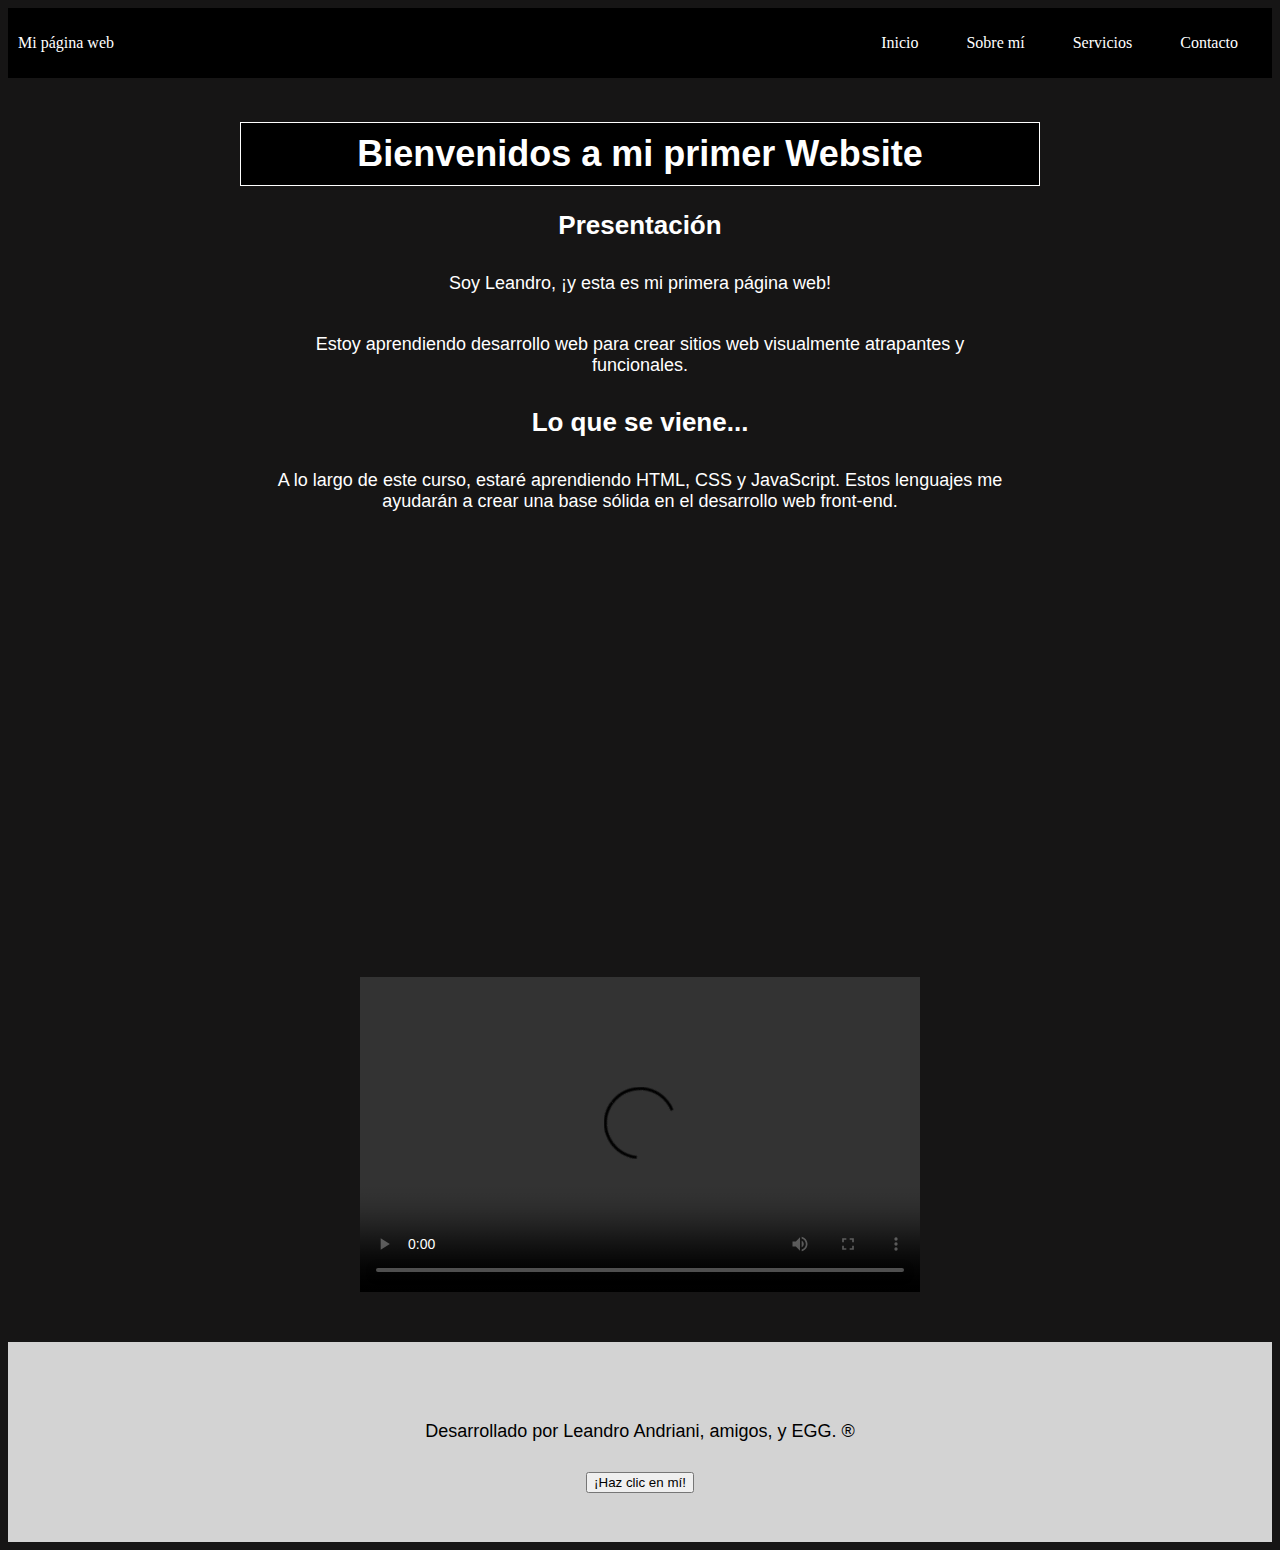
==== index.html @ 17f08d19 "Actualizacion index" ====
<!DOCTYPE html>
<html lang="en">

<head>
    <meta charset="UTF-8">
    <meta http-equiv="X-UA-Compatible" content="IE=edge">
    <meta name="viewport" content="width=device-width, initial-scale=1.0">
    <title>Mi primer Website</title>
    <link rel="stylesheet" type="text/css" href="./css/styles.css">
</head>

<body>
    <header class="container-nav">
        <nav class="navbar" role="navigation">
            <button class="button-menu-toggle">Menu</button>

            <a href="/html/mi-primer-website.html" class="brand">Mi página web</a>

            <ul class="nav-links">
                <li><a href="/index.html">Inicio</a></li>
                <li><a href="/sobremi.html">Sobre mí</a></li>
                <li><a href="/servicios.html">Servicios</a></li>
                <li><a href="/contacto.html">Contacto</a></li>
            </ul>

        </nav>
    </header>

    <main>
        <div class="container">

            <h1>Bienvenidos a mi primer Website</h1>

            <section>
                <h2>Presentación</h2>
                <p>Soy Leandro, ¡y esta es mi primera página web!</p>
                <p>Estoy aprendiendo desarrollo web para crear sitios web visualmente atrapantes y funcionales.</p>
            </section>

            <section>
                <h2>Lo que se viene...</h2>
                <p>A lo largo de este curso, estaré aprendiendo HTML, CSS y JavaScript. Estos lenguajes me ayudarán a
                    crear
                    una base sólida en el desarrollo web front-end. </p>
            </section>
        </div>

        <div class="video-container">

            <iframe width="560" height="315" src="https://www.youtube.com/embed/CAyWN9ba9J8"
                title="YouTube video player" frameborder="0"
                allow="accelerometer; autoplay; clipboard-write; encrypted-media; gyroscope; picture-in-picture; web-share"
                allowfullscreen>
            </iframe>

            <video width="560" height="315" src="/vid/Cartman.mp4" controls></video>

        </div>

    </main>

    <footer>
        <p>Desarrollado por Leandro Andriani, amigos, y EGG. ®</p>

        <button onclick="showAlert()" aria-label="Haz clic en mí">¡Haz clic en mí!</button>

    </footer>

    <script src="./java/script.js"></script>

</body>

</html>
---- css/styles.css ----
body {
    background-color: rgb(22, 21, 21);
    color: white;
}

.container {
    max-width: 800px;
    margin: auto;
    padding: 20px;
}

footer {
    position: relative;
    bottom: 0;
    z-index: -1;
    display: flex;
    flex-direction: column;
    align-items: center;
    background-color: lightgray;
    color: black ;
    min-height: 200px;
    justify-content: center;
    text-align: center;
    
        
}

main {
    min-height: 71vh;
}

.video-container {
    display: flex;
    flex-direction: column;
    align-items: center;
    gap: 50px;
    padding: 50px;

}

h1 {
    font-family: Arial, sans-serif;
    font-size: 36px;
    border: 1px solid white;
    padding: 10px;
    background-color: black;
    text-align: center;
}

h2 {
    font-family: Arial, sans-serif;
    font-size: 26px;
    text-align: center;

}

p {
    font-family: Arial, sans-serif, serif;
    font-size: 18px;
    padding: 10px;
    margin: 20px;
    text-align: center;
}

.row {
    display: flex;
    flex-wrap: wrap;
    margin: 10px;
}

.column {
    flex: 1;
    padding: 10px;
}

@media (max-width: 600px) {
    .column {
        flex: 100%;
    }
}

.container-nav {
    display: flex;
    padding: 10px;
    height: 50px;
    background-color: black;
}

.navbar {
    display: flex;
    justify-content: space-between;
    width: 100%;
}

.brand {
    display: flex;
    align-items: center;
}

li>a {
    padding: 8px 24px;
}

li {
    list-style-type: none;
}

a {
    color: white;
    text-decoration: none;
}

.nav-links {
    display: flex;
    align-items: center;
}

nav a:hover {
    color: lightseagreen;
}

.button-menu-toggle {
    display: none;
}

iframe,video {
    max-width: 90%;

}
.imagenessobremi {
    gap: 40px;
    display: flex;
    flex-wrap: wrap;
    justify-content: center;
}

/* DESDE ACÁ ARRANCA EL MEDIA */

@media (max-width: 768px) {
    .column {
        flex: 100%;
    }

    .nav-links {
        display: none;
    }

    .button-menu-toggle {
        display: block;
        background-color: white;
        border: none;
        border-radius: 50px;
        padding: 0 24px;
        font-family: monospace;
        font-weight: bold;
        font-size: 20px;
    }

    .nav-links.nav-links-responsive {
        position: absolute;
        display: flex;
        background-color: rgba(20, 20, 20, 0.99);
        width: 100%;
        height: 100%;
        top: 70px;
        left: 0;
        flex-direction: column;
        padding-top: 200px;
        align-items: center;
        gap: 70px;
        font-size: 40px;
    }
    
    .video-container {
        padding: 10px;
        gap: 5px;

    }

    /* ACÁ TERMINA EL MEDIA */
}
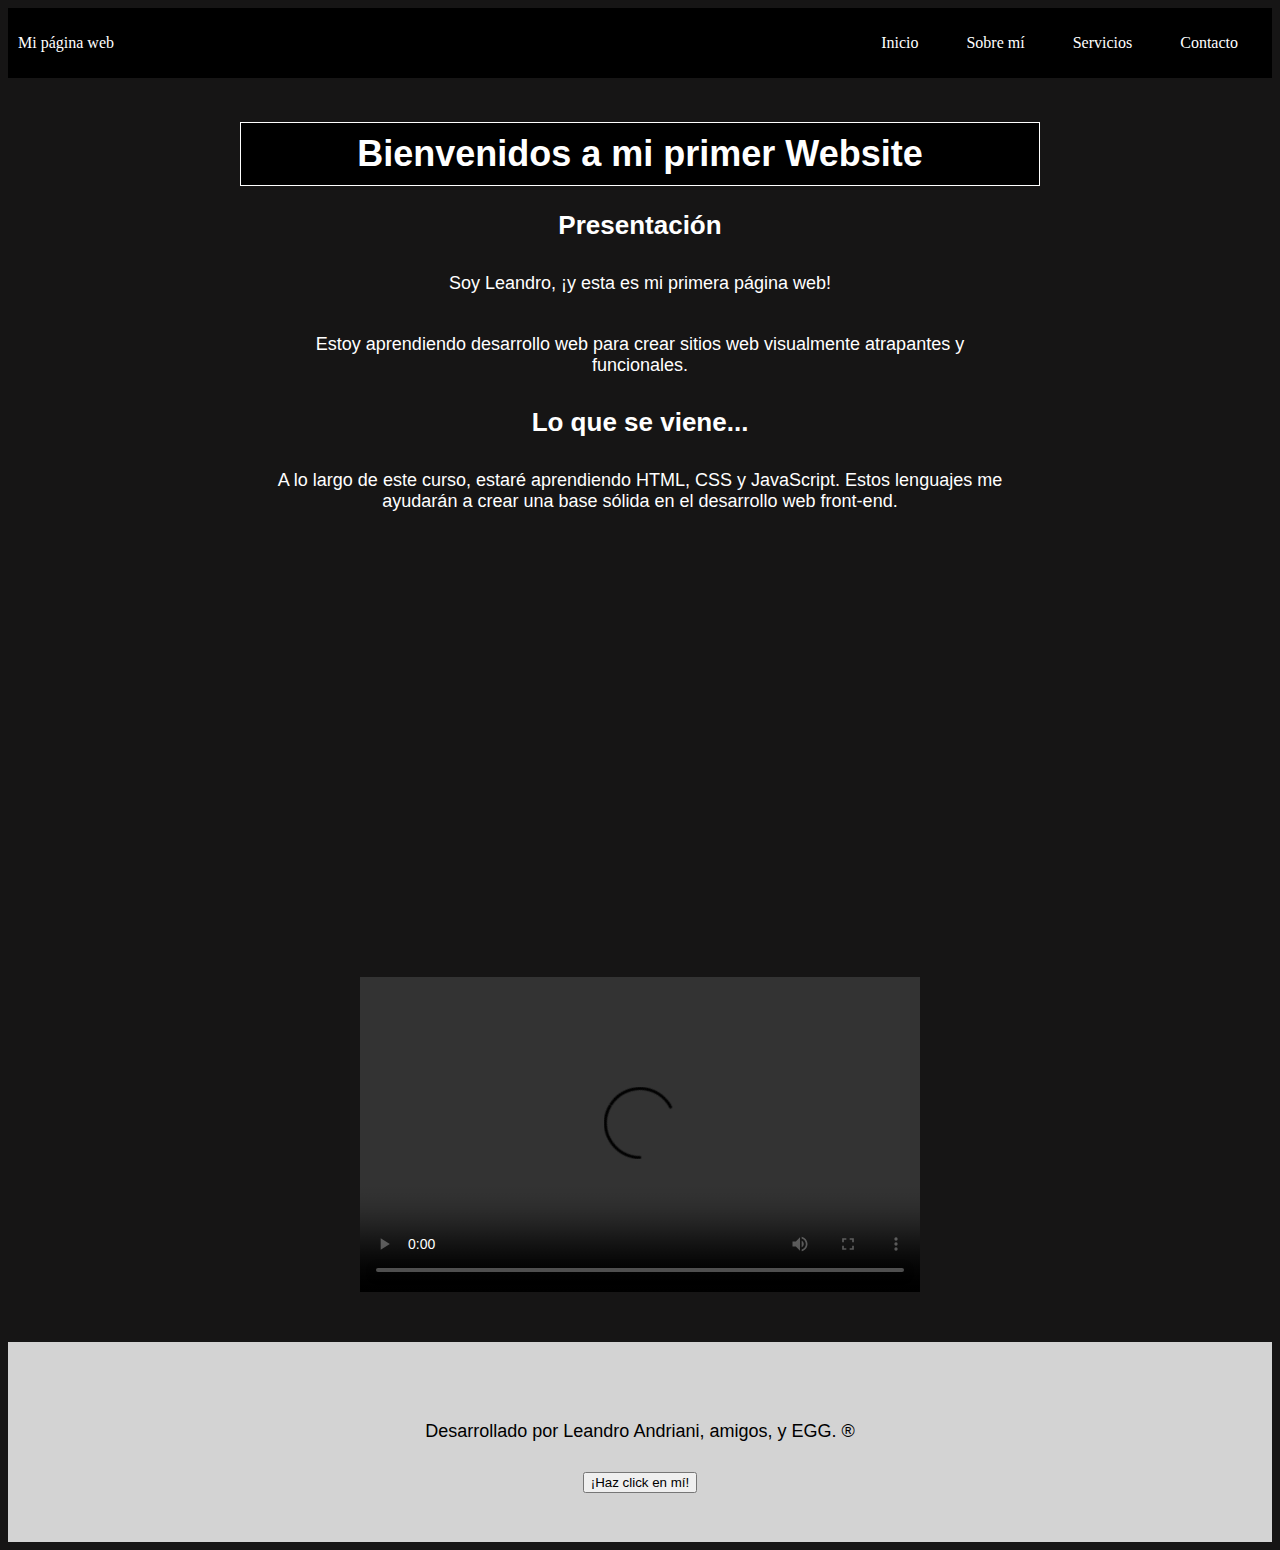
==== commit 806020a8: "Actualizacion 2" ====
--- a/index.html
+++ b/index.html
@@ -62,12 +62,12 @@
     <footer>
         <p>Desarrollado por Leandro Andriani, amigos, y EGG. ®</p>
 
-        <button onclick="showAlert()" aria-label="Haz clic en mí">¡Haz clic en mí!</button>
+                <button onclick="showalert()">¡Haz click en mí!</button>
 
     </footer>
-
-    <script src="./java/script.js"></script>
-
+   
+    <script src="/java/script.js"></script>
 </body>
 
+
 </html>--- a/css/styles.css
+++ b/css/styles.css
@@ -12,7 +12,6 @@
 footer {
     position: relative;
     bottom: 0;
-    z-index: -1;
     display: flex;
     flex-direction: column;
     align-items: center;
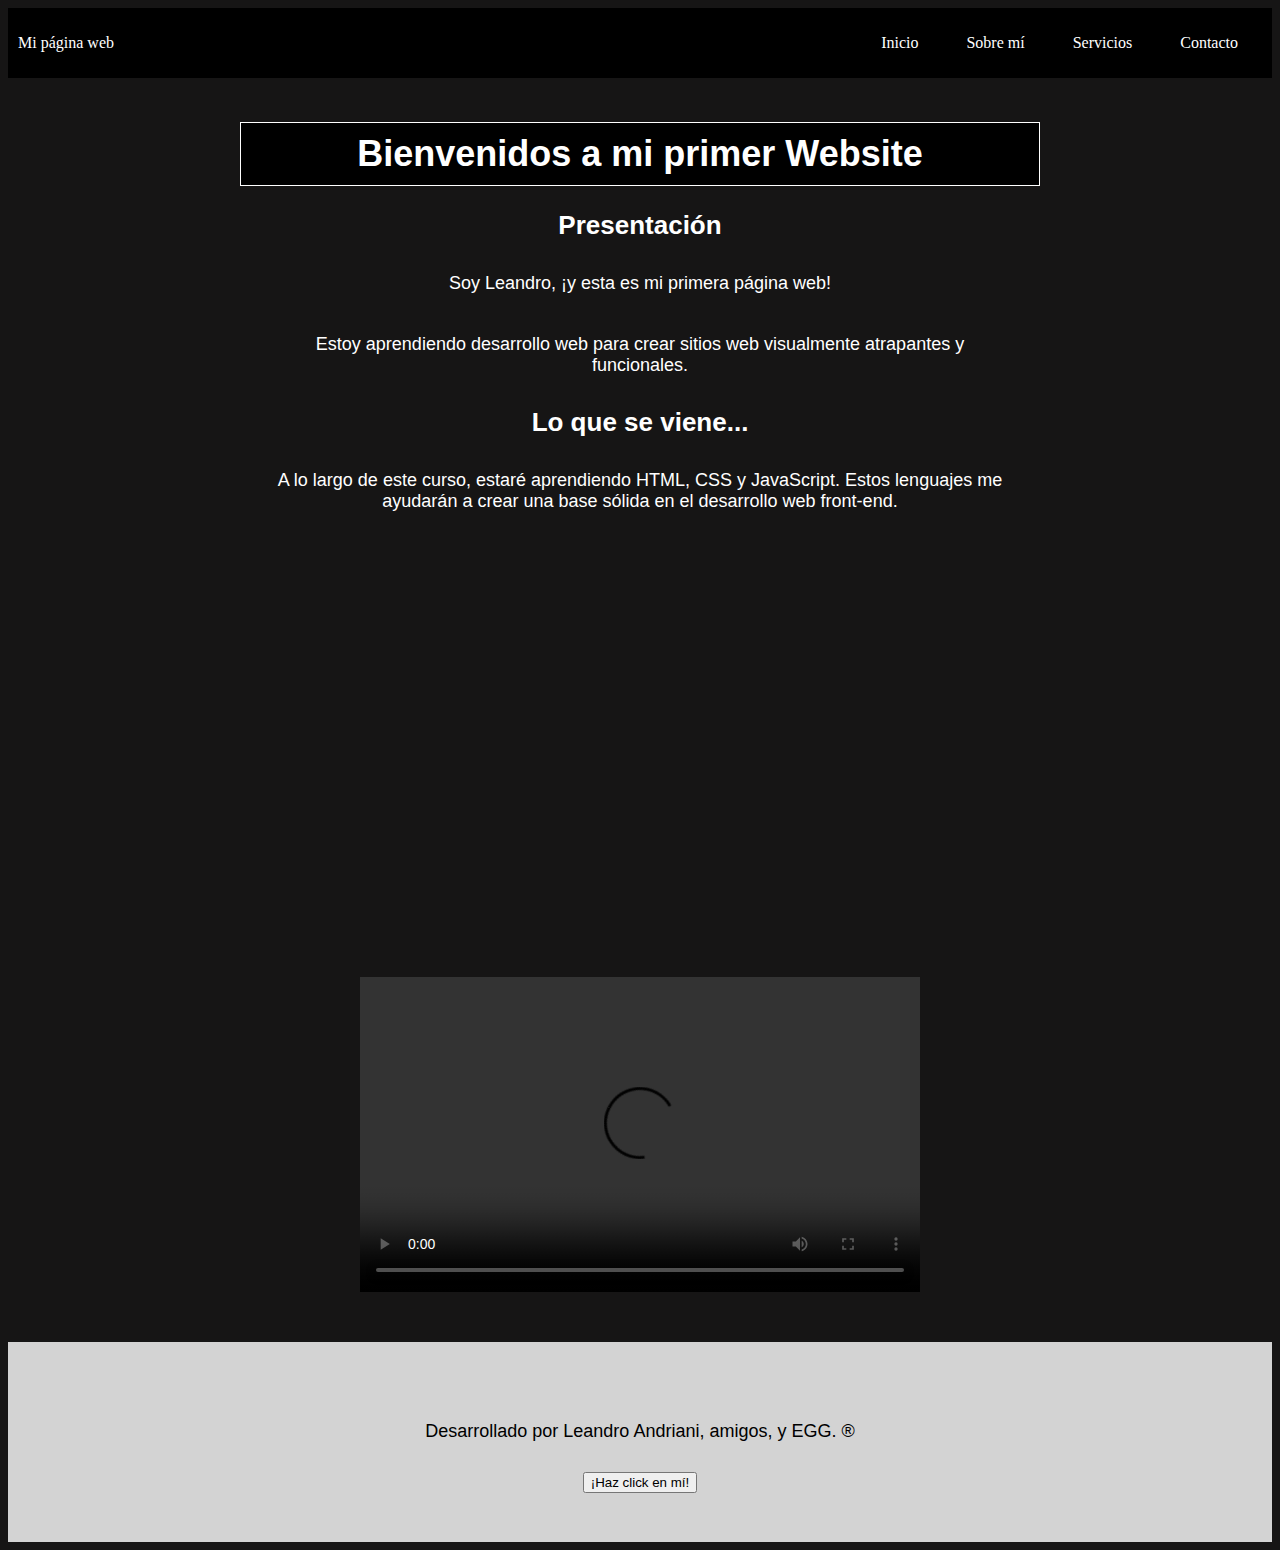
==== commit 55f8531e: "asdasdasdasd" ====
--- a/index.html
+++ b/index.html
@@ -53,7 +53,7 @@
                 allowfullscreen>
             </iframe>
 
-            <video width="560" height="315" src="/vid/Cartman.mp4" controls></video>
+            <video width="560" height="315" src="/Cartman.mp4" controls></video>
 
         </div>
 
--- a/css/styles.css
+++ b/css/styles.css
@@ -7,6 +7,14 @@
     max-width: 800px;
     margin: auto;
     padding: 20px;
+}
+
+main {
+    min-height: 71vh;
+}
+
+.greetings {
+    text-align: center;
 }
 
 footer {
@@ -20,12 +28,7 @@
     min-height: 200px;
     justify-content: center;
     text-align: center;
-    
         
-}
-
-main {
-    min-height: 71vh;
 }
 
 .video-container {
@@ -72,11 +75,6 @@
     padding: 10px;
 }
 
-@media (max-width: 600px) {
-    .column {
-        flex: 100%;
-    }
-}
 
 .container-nav {
     display: flex;
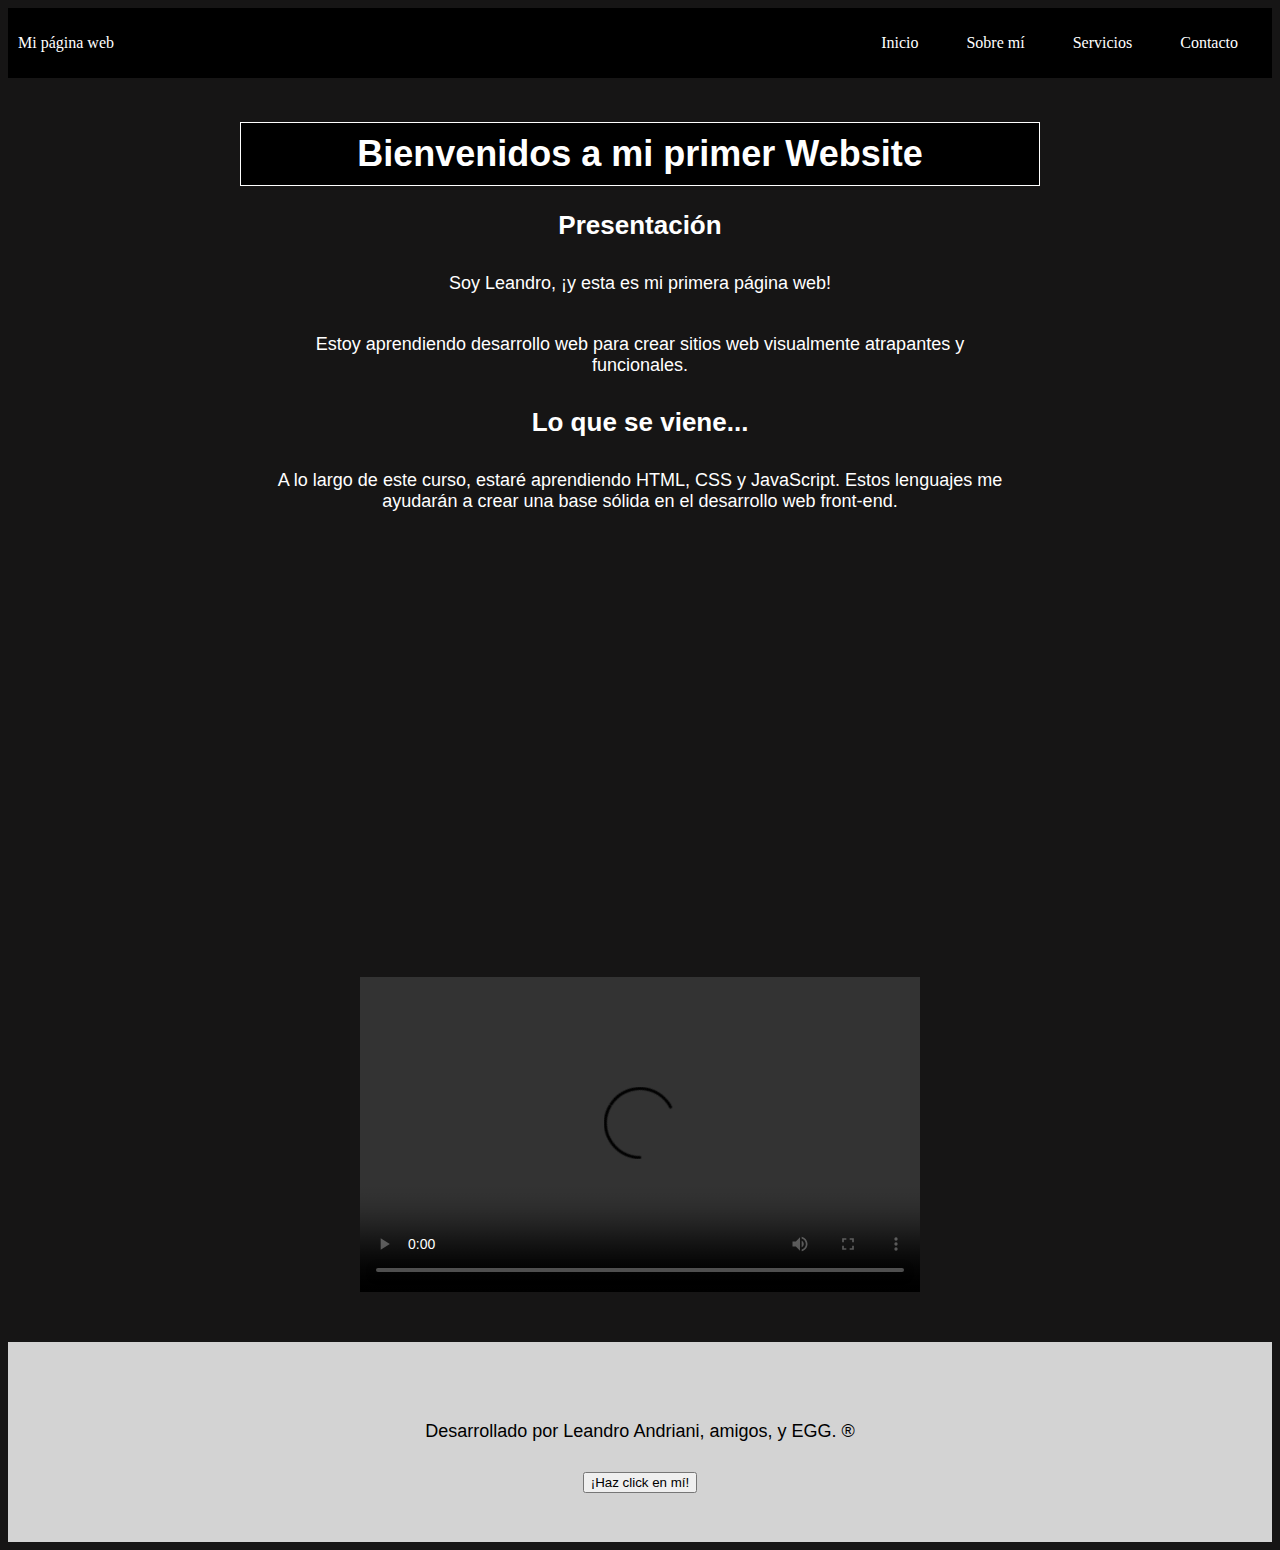
==== commit a2c471e6: "asdsadsad" ====
--- a/index.html
+++ b/index.html
@@ -53,7 +53,7 @@
                 allowfullscreen>
             </iframe>
 
-            <video width="560" height="315" src="/Cartman.mp4" controls></video>
+            <video width="560" height="315" src="/Cartman.mp4" alt="VideoCartman" controls></video> 
 
         </div>
 
